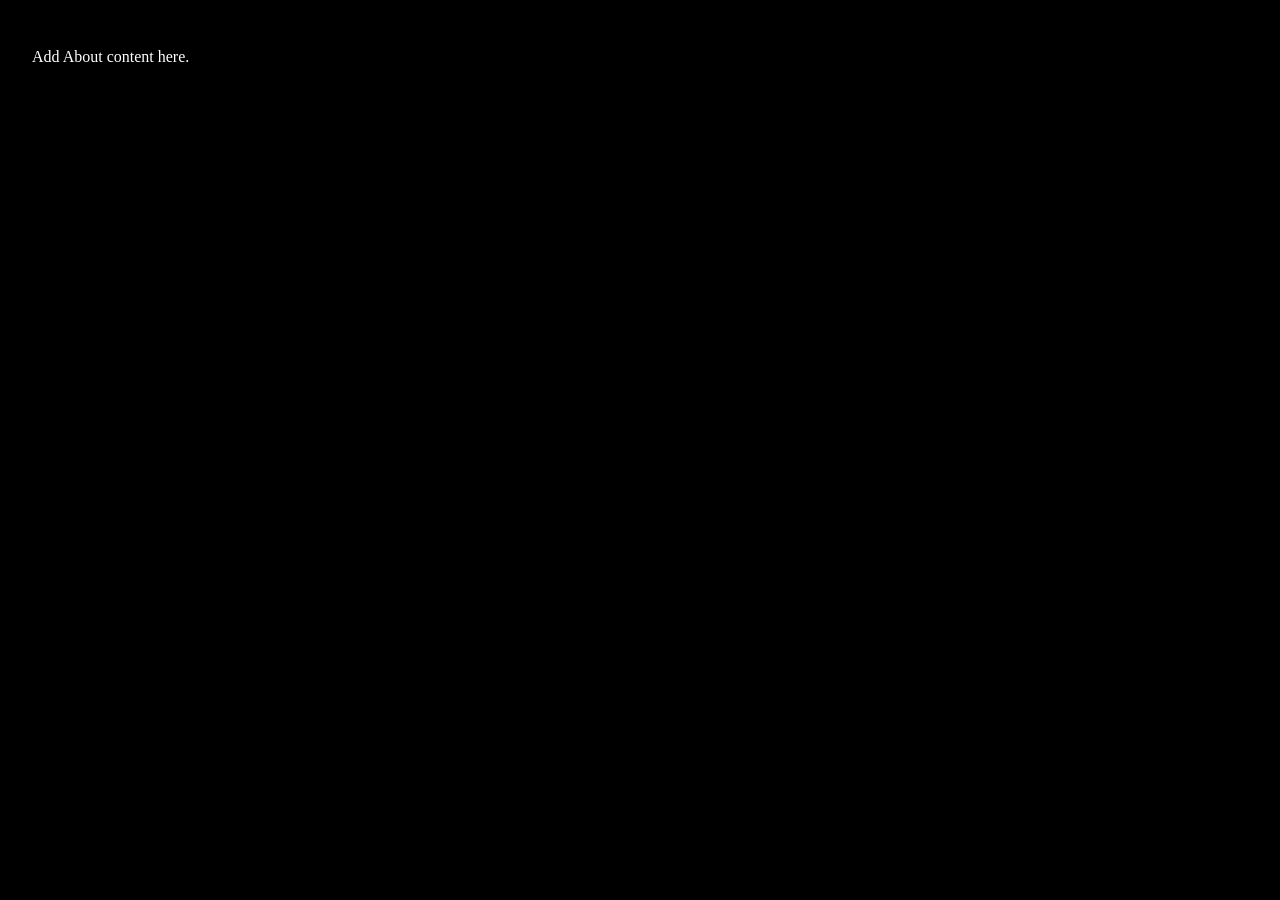
==== about/index.html @ efc00d0b "add improvements Co-authored-by: Copilot App <223556219+Copilot@users.noreply.github.com>" ====
<!DOCTYPE html>
<html lang="en">
<head>
  <meta charset="UTF-8">
  <meta name="viewport" content="width=device-width, initial-scale=1.0">
  <title>About | PAX GLOBAL</title>
  <link rel="icon" type="image/png" sizes="32x32" media="(prefers-color-scheme: light)" href="/static/images/day-favicon-32x32.png">
  <link rel="icon" type="image/png" sizes="16x16" media="(prefers-color-scheme: light)" href="/static/images/day-favicon-16x16.png">
  <link rel="icon" type="image/png" sizes="32x32" media="(prefers-color-scheme: dark)" href="/static/images/night-favicon-32x32.png">
  <link rel="icon" type="image/png" sizes="16x16" media="(prefers-color-scheme: dark)" href="/static/images/night-favicon-16x16.png">
  <style>
    body {
      margin: 0;
      padding: 2rem;
      background: #000;
      color: #fff;
      font-family: "Times New Roman", Times, serif;
    }
  </style>
</head>
<body>
  <main>
    <p>Add About content here.</p>
  </main>
</body>
</html>
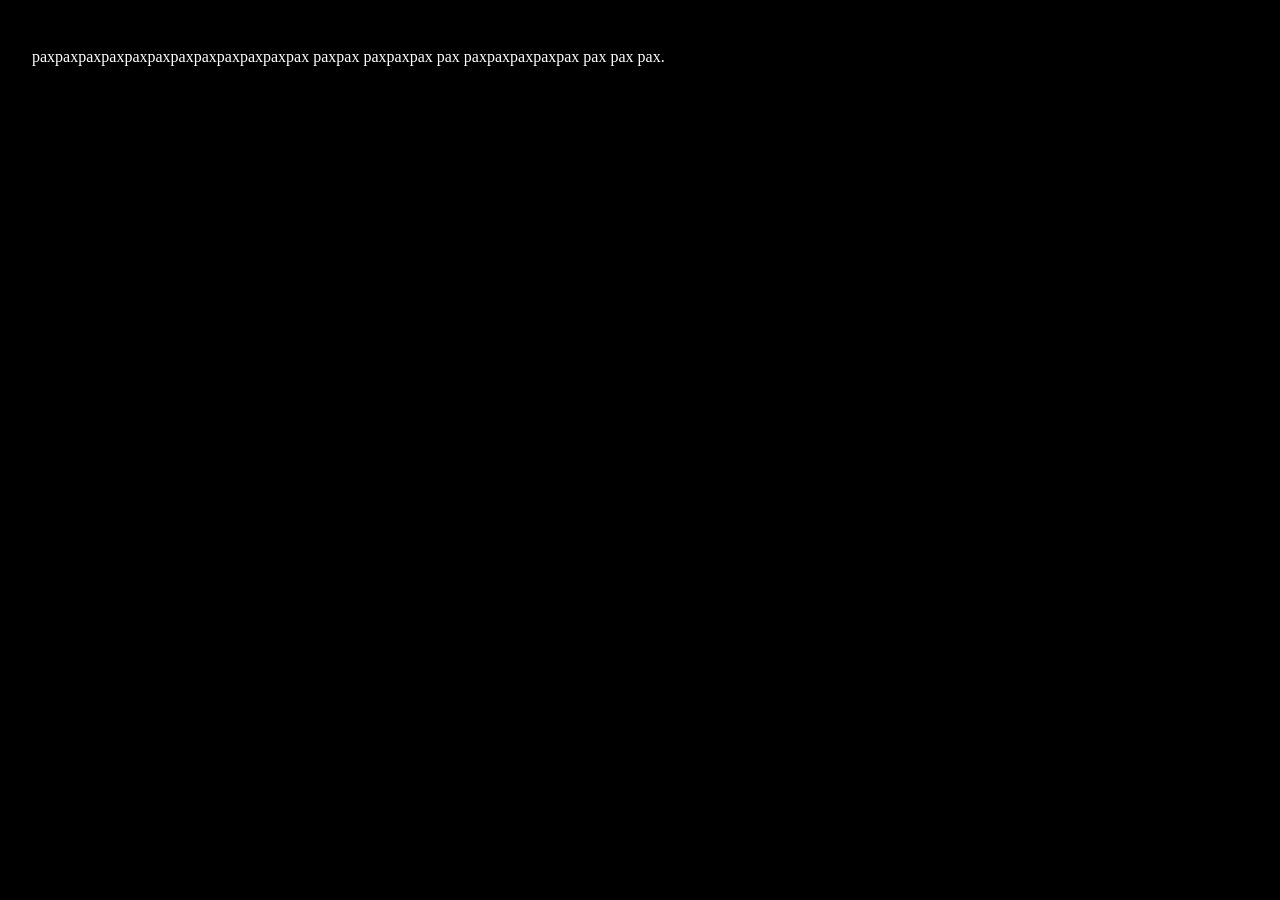
==== commit d9c5f5fd: "Update About section content Signed-off-by: Draco <23523872+LascarPaul@users.noreply.github.com>" ====
--- a/about/index.html
+++ b/about/index.html
@@ -20,7 +20,7 @@
 </head>
 <body>
   <main>
-    <p>Add About content here.</p>
+    <p>paxpaxpaxpaxpaxpaxpaxpaxpaxpaxpaxpax paxpax paxpaxpax pax paxpaxpaxpaxpax pax pax pax.</p>
   </main>
 </body>
 </html>
